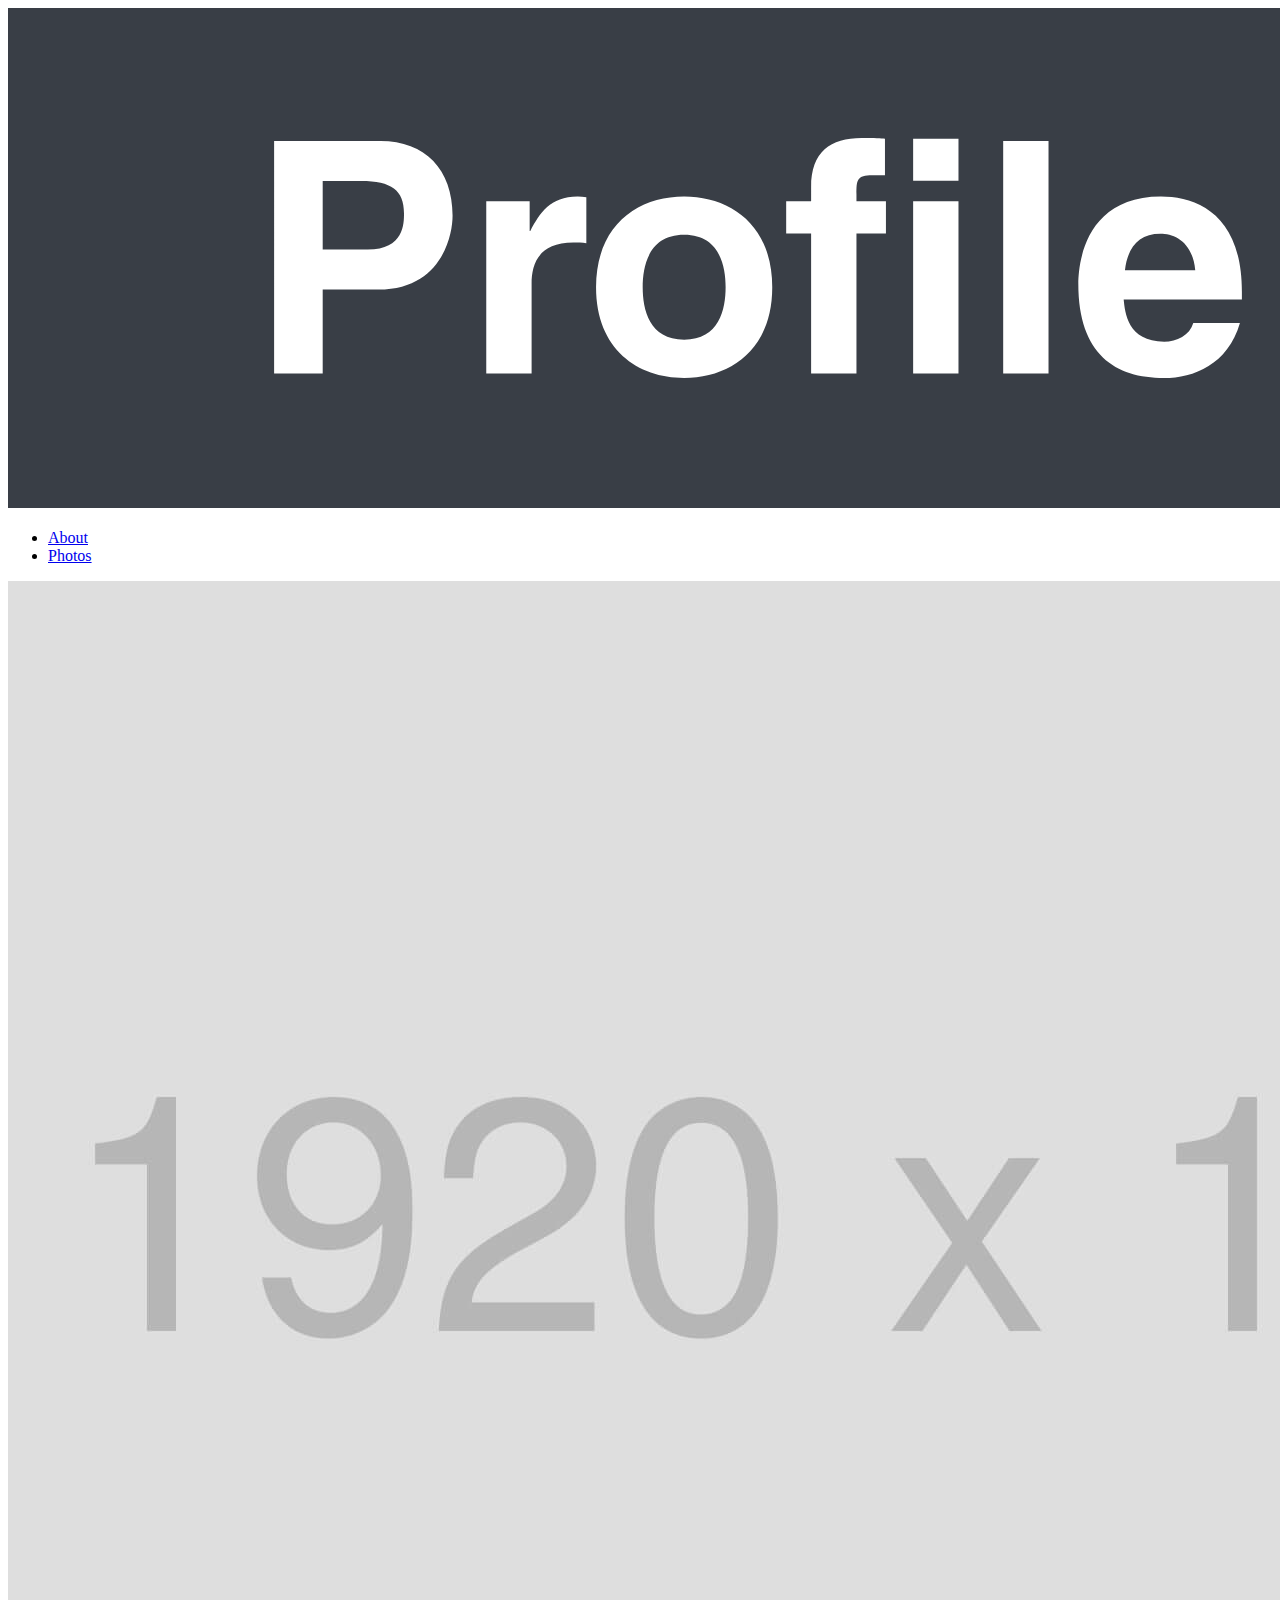
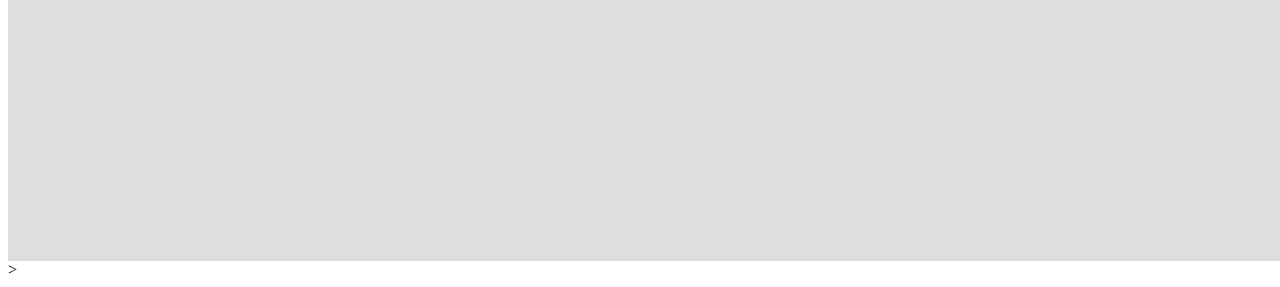
==== profile_cam.html @ 79205ef3 "first commit" ====
<body>
    <header>
      <div id="logo">
        <h1 class="site-title">
          <a href="index.html"><img src="/img/logo.svg"></a>
        </h1>
      </div>
      <div>
        <nav>
          <ul>
            <li>
              <a href="#about">About</a>
            </li>
            <li>
              <a href="#photos">Photos</a>
            </li>
          </ul>
        </nav>
      </div>
    </header>

    <div id="mainvisual">
      <img src="/img/mainvisual.jpg" alt="mainvisual">
    </div>
    
</body>>
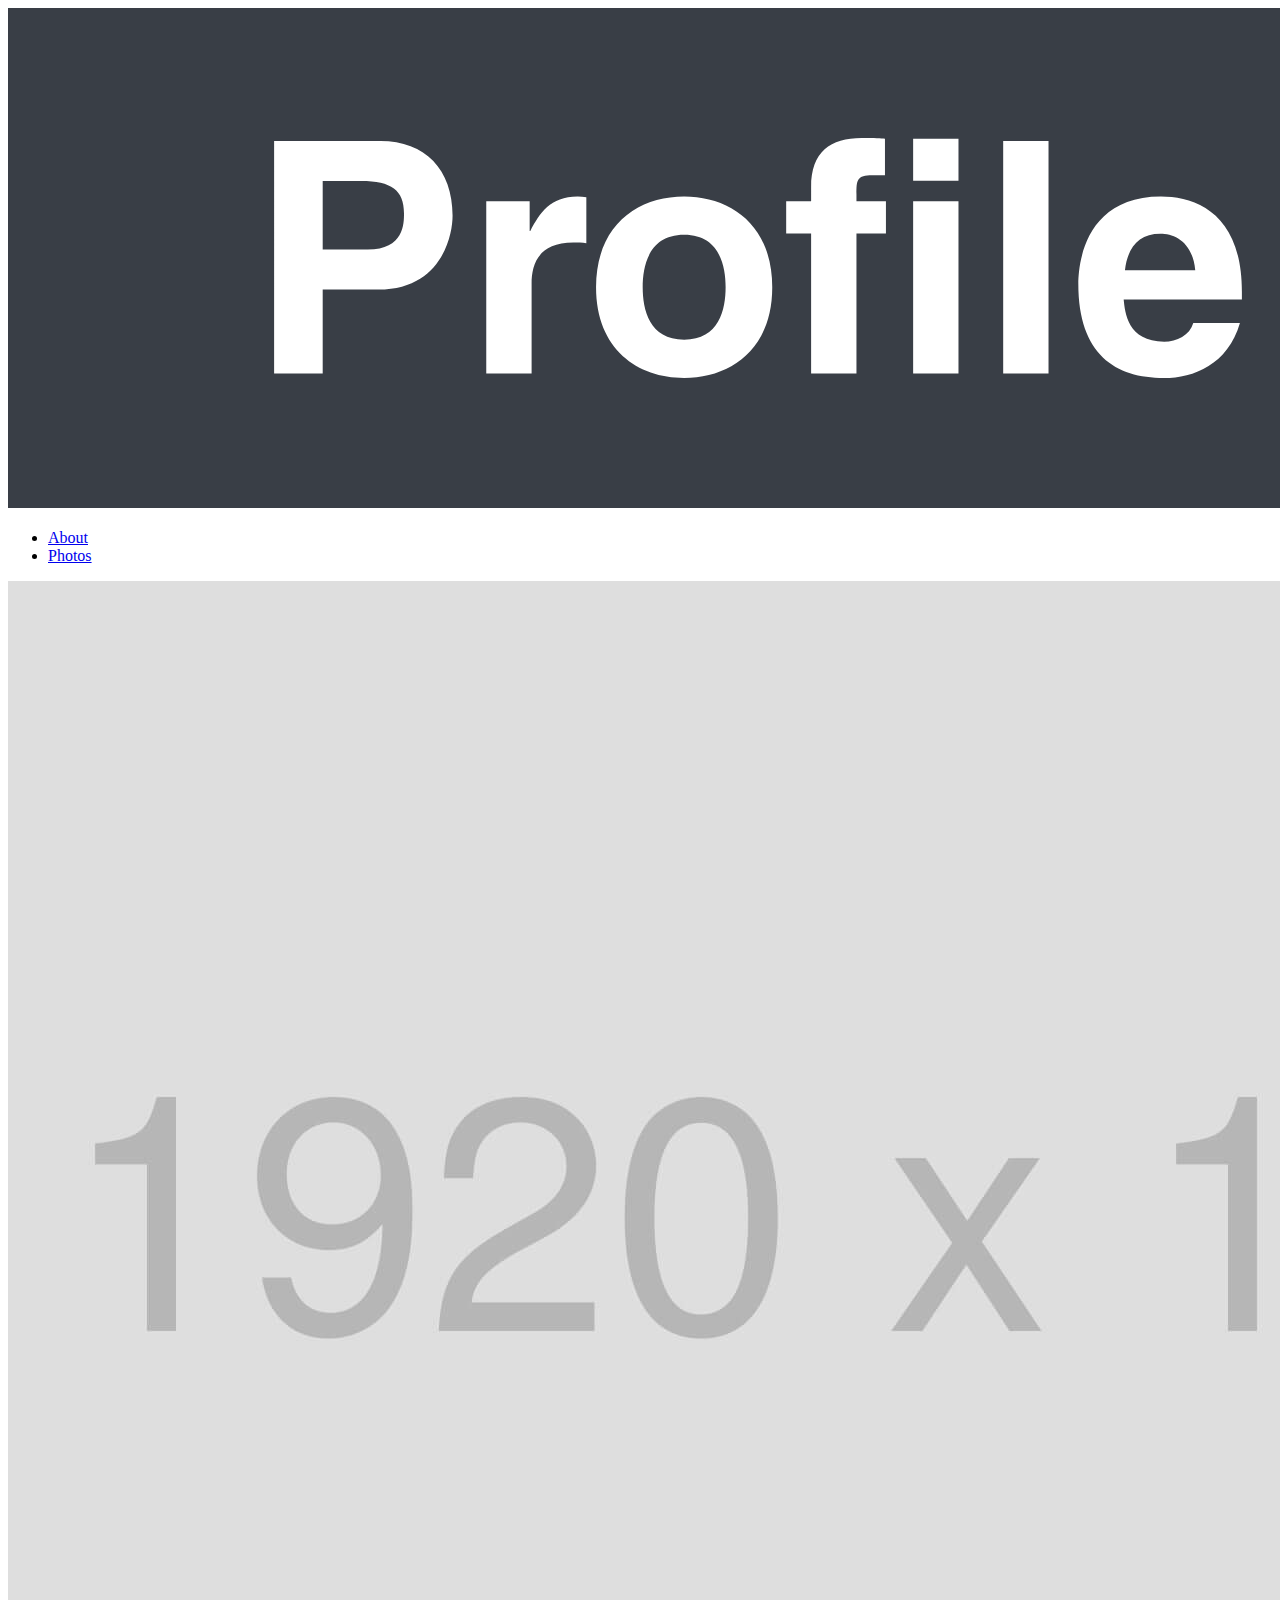
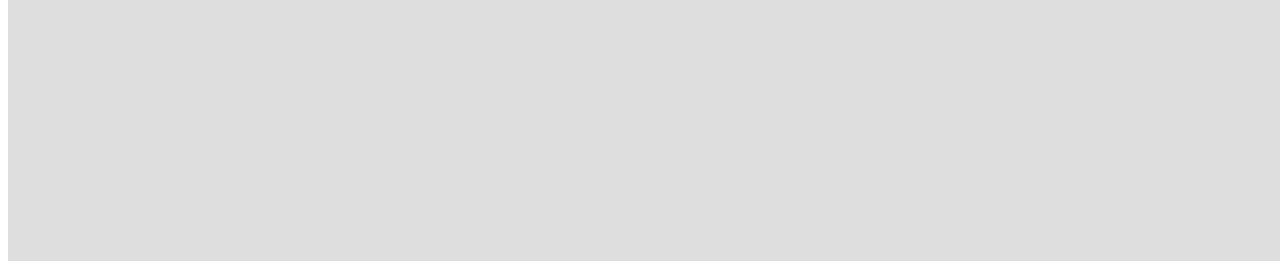
==== commit 834f1ca3: "small improve" ====
--- a/profile_cam.html
+++ b/profile_cam.html
@@ -22,5 +22,5 @@
     <div id="mainvisual">
       <img src="/img/mainvisual.jpg" alt="mainvisual">
     </div>
-    
-</body>>+
+</body>